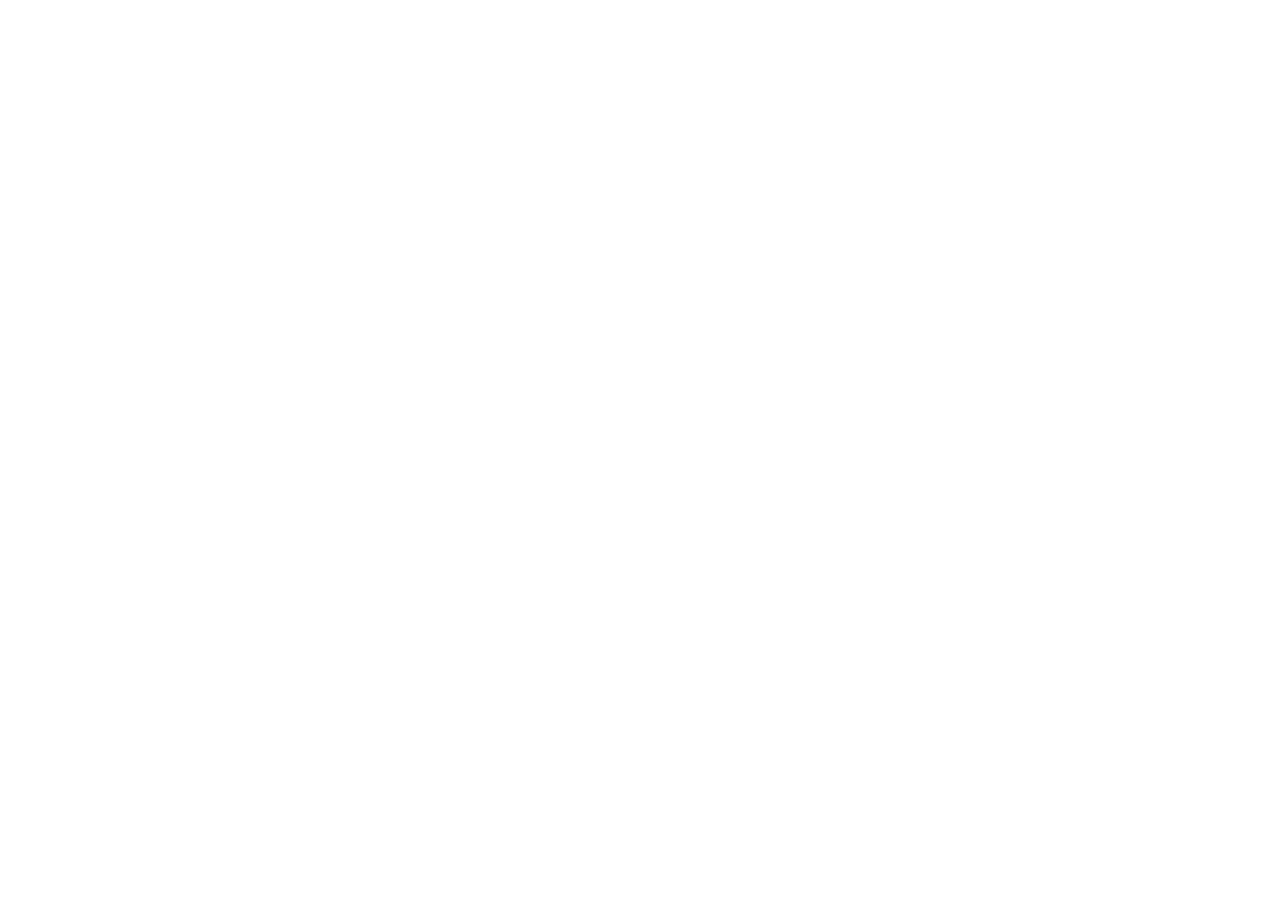
==== index.html @ 2f28cffd "Arquivos enviados" ====
<!DOCTYPE html>
<html lang="en">
<head>
    <meta charset="UTF-8">
    <meta name="viewport" content="width=device-width, initial-scale=1.0">
    <title>Document</title>
</head>
<body>
    
</body>
</html>
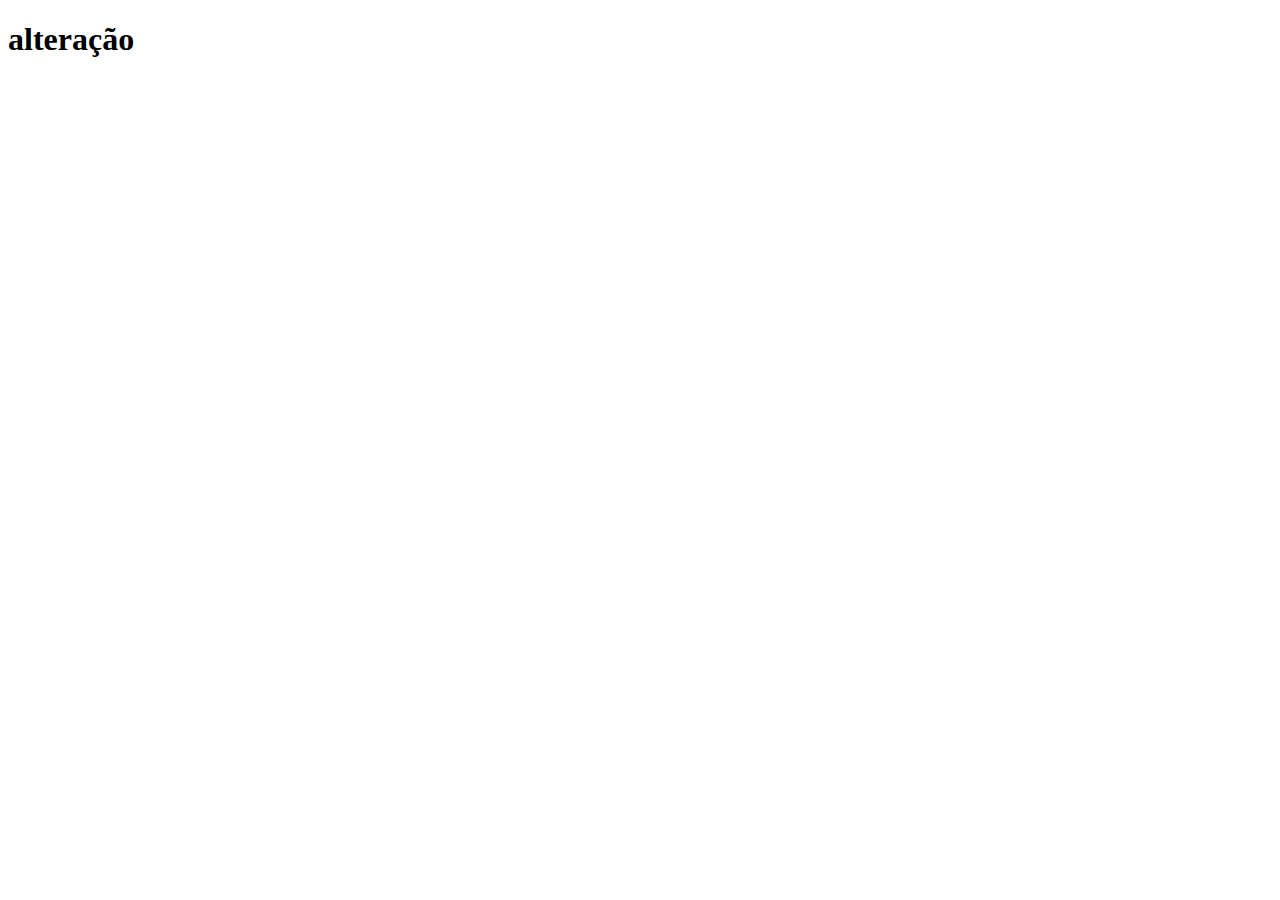
==== commit b78adafe: "enviando att" ====
--- a/index.html
+++ b/index.html
@@ -6,6 +6,7 @@
     <title>Document</title>
 </head>
 <body>
+    <h1>alteração</h1>
     
 </body>
 </html>